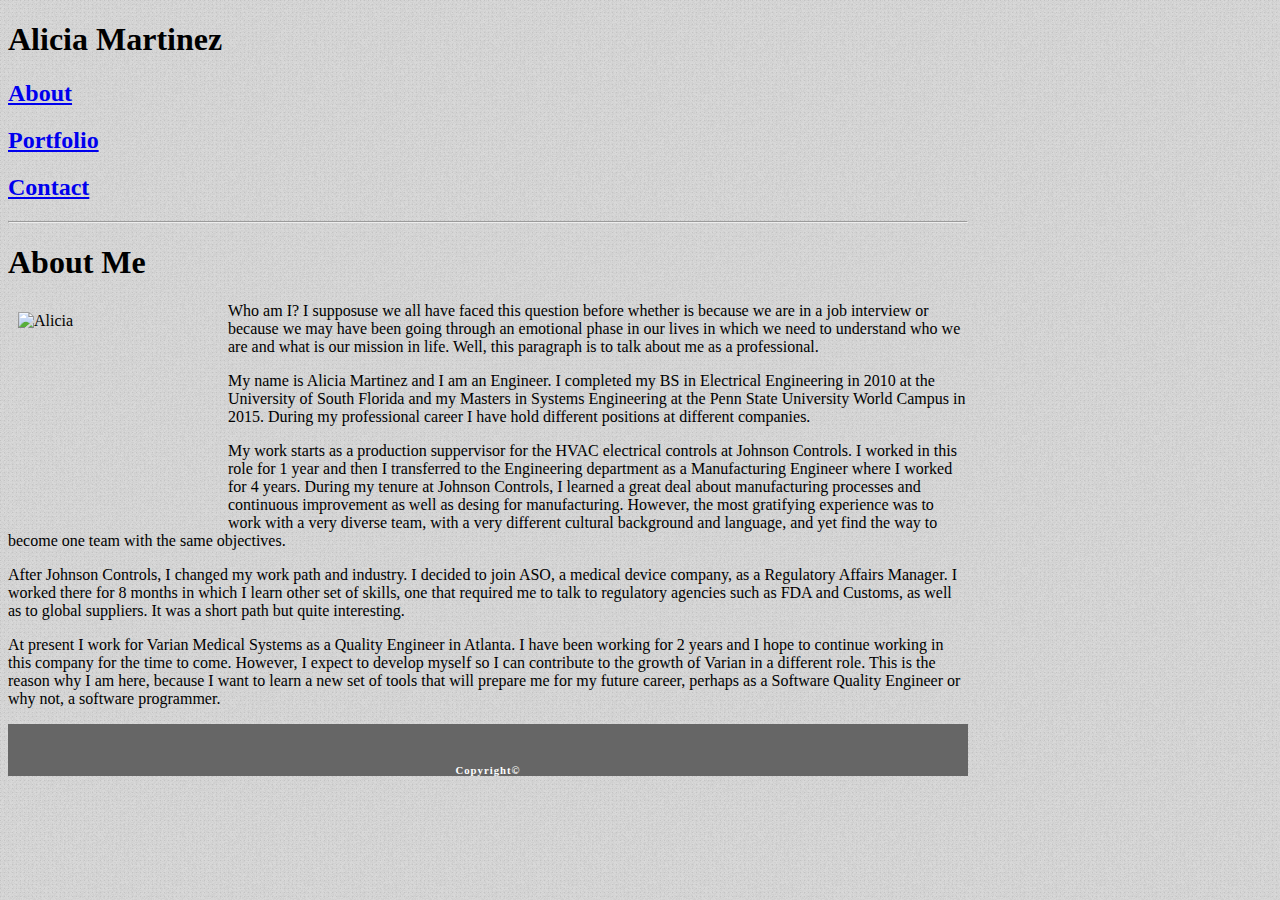
==== index.html @ dc86aa97 "Added updated style sheet and files" ====
<!--This html code is to write a paragraph about myself-->
<!DOCTYPE html>

<html lang="en-us">

    <head>
        <meta charset= "UTF-8">
        <title>My first porfolio project About Me</title>
        <link rel="stylesheet" href="assets/css/style.css">
    </head>

    <body>

        <header>
            <h1 class="box name"><strong>Alicia Martinez</strong></h1>
            <!--Need to add to the header links About, Portfolio and Contact-->
            <h2 class="box about"><a href="#">About</a></h2>
            <h2 class="box Portfolio"><a href="#">Portfolio</a></h2>
            <h2 class="box Contact"><a href="#">Contact</a></h2>
        </header>
        <hr>

        <div class="about-me">
            <h1><strong>About Me</strong></h1>
            <img scr="assets/images/profilepic.png" alt="Alicia"/>
            <!--<img> Add imgae about me, need to review code to insert images as I have not memorized it yet-->
            <p>Who am I? I supposuse we all have faced this question before whether is because we are in a job interview or because we may have been going through an emotional phase in our lives in which we need to understand who we are and what is our mission in life. Well, this paragraph is to talk about me as a professional.</p>
            <p>My name is Alicia Martinez and I am an Engineer. I completed my BS in Electrical Engineering in 2010 at the University of South Florida and my Masters in Systems Engineering at the Penn State University World Campus in 2015. During my professional career I have hold different positions at different companies.</p>
            <p>My work starts as a production suppervisor for the HVAC electrical controls at Johnson Controls. I worked in this role for 1 year and then I transferred to the Engineering department as a Manufacturing Engineer where I worked for 4 years. During my tenure at Johnson Controls, I learned a great deal about manufacturing processes and continuous improvement as well as desing for manufacturing. However, the most gratifying experience was to work with a very diverse team, with a very different cultural background and language, and yet find the way to become one team with the same objectives.</p>
            <p>After Johnson Controls, I changed my work path and industry. I decided to join ASO, a medical device company, as a Regulatory Affairs Manager. I worked there for 8 months in which I learn other set of skills, one that required me to talk to regulatory agencies such as FDA and Customs, as well as to global suppliers. It was a short path but quite interesting.</p>
            <p>At present I work for Varian Medical Systems as a Quality Engineer in Atlanta. I have been working for 2 years and I hope to continue working in this company for the time to come. However, I expect to develop myself so I can contribute to the growth of Varian in a different role. This is the reason why I am here, because I want to learn a new set of tools that will prepare me for my future career, perhaps as a Software Quality Engineer or why not, a software programmer.</p>
        </div>

        <footer>
            <h6>Copyright&copy;</h6>
        </footer>

    </body>
</html>
---- assets/css/style.css ----
/*This is to style my index.html file*/
body{
    width: 960px;
    background-image: url(../images/squared_metal/squared_metal.png);
}

header{

}

footer{
    border-top: 5px;
    border-top-color: #4aaaa5;
    text-align: center;
    background-color: #666666;
    padding-top: 15px;
    color: white;
    letter-spacing: 1px;
}

img{
    float: left;
    margin: 10px;
    width: 200px;
    height: 200px;
}
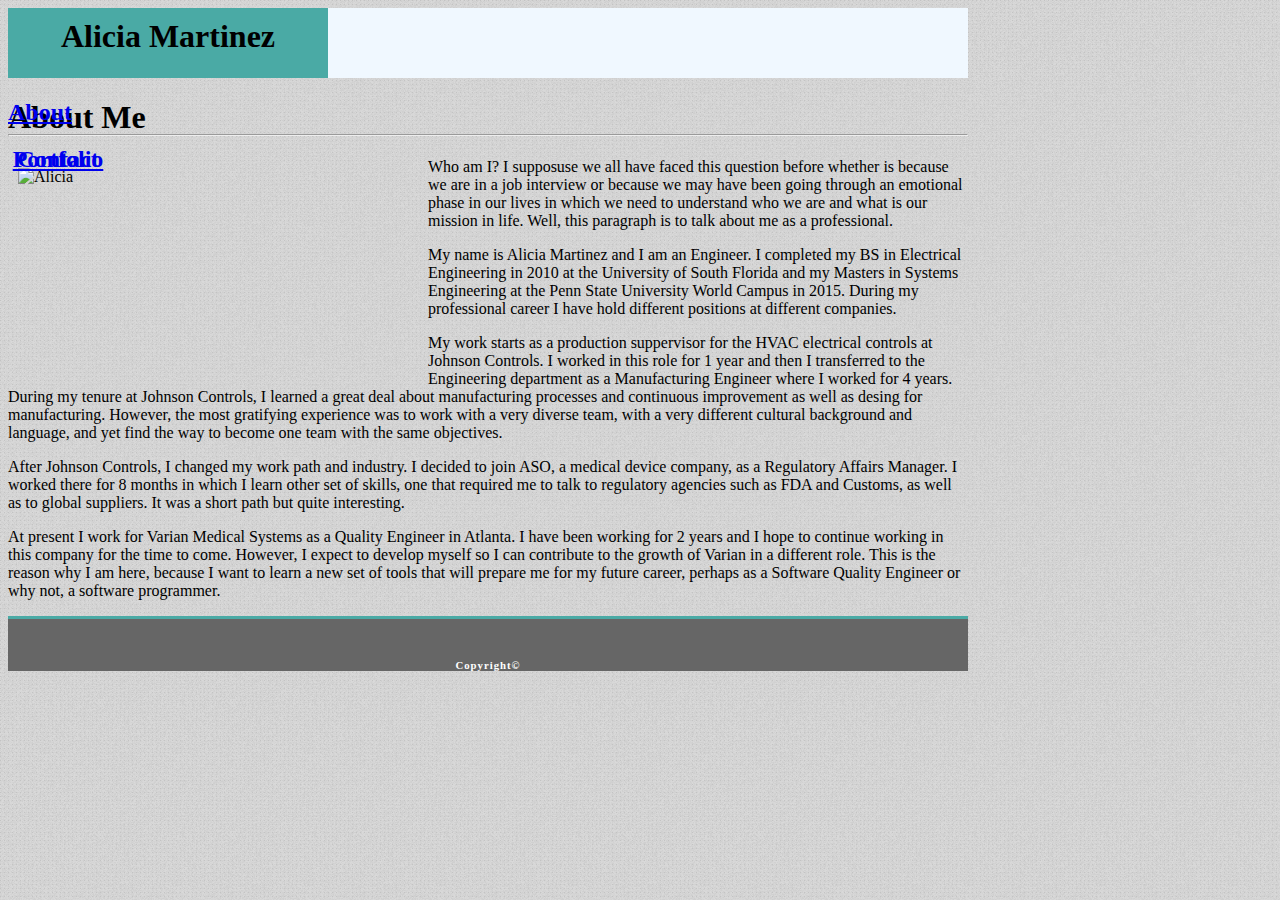
==== commit d8dee97e: "Added image" ====
--- a/index.html
+++ b/index.html
@@ -12,17 +12,18 @@
     <body>
 
         <header>
-            <h1 class="box name"><strong>Alicia Martinez</strong></h1>
+            <h1 class="name"><strong>Alicia Martinez</strong></h1>
             <!--Need to add to the header links About, Portfolio and Contact-->
             <h2 class="box about"><a href="#">About</a></h2>
             <h2 class="box Portfolio"><a href="#">Portfolio</a></h2>
             <h2 class="box Contact"><a href="#">Contact</a></h2>
+            <hr>
         </header>
-        <hr>
+        
 
         <div class="about-me">
             <h1><strong>About Me</strong></h1>
-            <img scr="assets/images/profilepic.png" alt="Alicia"/>
+            <img scr="../assets/images/" alt="Alicia"/>
             <!--<img> Add imgae about me, need to review code to insert images as I have not memorized it yet-->
             <p>Who am I? I supposuse we all have faced this question before whether is because we are in a job interview or because we may have been going through an emotional phase in our lives in which we need to understand who we are and what is our mission in life. Well, this paragraph is to talk about me as a professional.</p>
             <p>My name is Alicia Martinez and I am an Engineer. I completed my BS in Electrical Engineering in 2010 at the University of South Florida and my Masters in Systems Engineering at the Penn State University World Campus in 2015. During my professional career I have hold different positions at different companies.</p>
--- a/assets/css/style.css
+++ b/assets/css/style.css
@@ -1,19 +1,37 @@
 /*This is to style my index.html file*/
+*{
+    /*box-sizing: border-box;*/
+}
+
 body{
     width: 960px;
     background-image: url(../images/squared_metal/squared_metal.png);
 }
 
 header{
+    background-color: aliceblue;
+    width: 960px;
+    height: 70px; 
+}
 
+.name{
+    margin-top: 0px;
+    margin-left: 0px;
+    background-color: #4aaaa5;
+    width: 300px;
+    height: 50px;
+    text-align: center;
+    padding: 10px;
 }
 
 footer{
-    border-top: 5px;
+    margin-top: 15px;
+    border-top: 20px;
+    border-top: solid;
+    padding-top: 15px;
     border-top-color: #4aaaa5;
     text-align: center;
     background-color: #666666;
-    padding-top: 15px;
     color: white;
     letter-spacing: 1px;
 }
@@ -21,6 +39,24 @@
 img{
     float: left;
     margin: 10px;
-    width: 200px;
+    width: 400px;
     height: 200px;
-}+}
+
+.box{
+    width: 100px;
+    height: 30px;
+    text-align: center;
+}
+
+.about{
+    position: relative;
+    display: inline;
+}
+
+.Portfolio{
+    position:absolute;
+}
+.Contact{
+    position: absolute;
+}
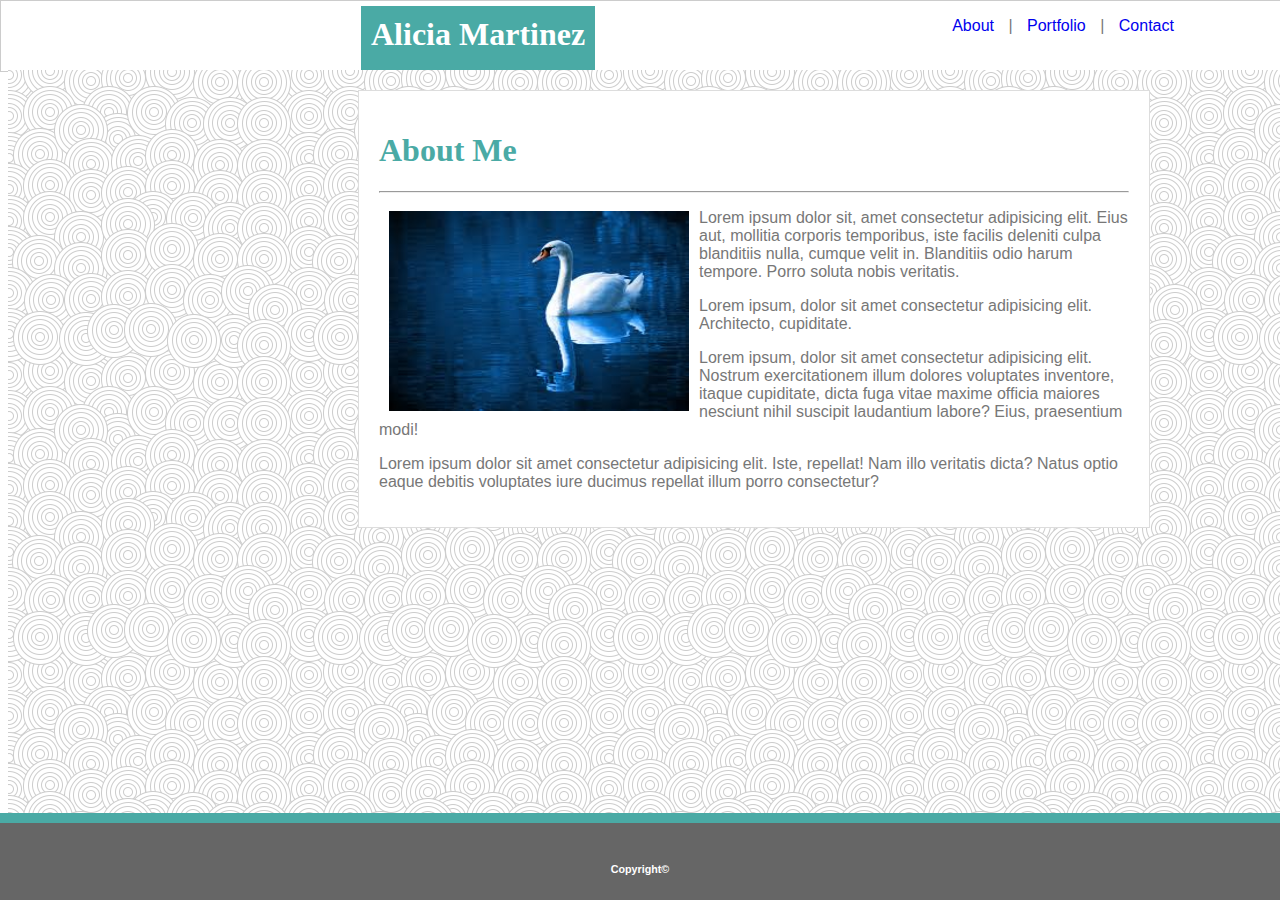
==== commit 9a2e8056: "Completed HW" ====
--- a/index.html
+++ b/index.html
@@ -3,37 +3,48 @@
 
 <html lang="en-us">
 
+<!--Metadata for program includes name of project and links to the css file(s)-->
     <head>
         <meta charset= "UTF-8">
         <title>My first porfolio project About Me</title>
         <link rel="stylesheet" href="assets/css/style.css">
     </head>
-
+<!--Body holds the entire content of the web page, it will be separated into three child sections: Header, Container, Footer-->
     <body>
 
+        <!--The header is the first container or block of the web page, this will be the same for all three pages. There are two elements (boxes) inside this header wrapper, the name container and the navigation container.-->
         <header>
-            <h1 class="name"><strong>Alicia Martinez</strong></h1>
-            <!--Need to add to the header links About, Portfolio and Contact-->
-            <h2 class="box about"><a href="#">About</a></h2>
-            <h2 class="box Portfolio"><a href="#">Portfolio</a></h2>
-            <h2 class="box Contact"><a href="#">Contact</a></h2>
-            <hr>
+            <!--Heading 1 with class name represents the first element of the header-->
+            <h1 class="name"><strong>Alicia Martinez</strong></h1> 
+            <!--This div is for the navigation bar which is part of the header-->
+            <div class="navigation">
+                <!--This unordered list is to create the elements of the navigation bar-->
+                <ul>
+                    <li class="navigation about"><a href="index.html">About</a></li> |
+                    <li class="navigation portfolio"><a href="portfolio.html" target="_blank">Portfolio</a></li> |
+                    <li class="navigation contact"><a href="contact.html" target="_blank">Contact</a></li>
+                </ul>
+            </div>         
         </header>
-        
-
-        <div class="about-me">
-            <h1><strong>About Me</strong></h1>
-            <img scr="../assets/images/" alt="Alicia"/>
-            <!--<img> Add imgae about me, need to review code to insert images as I have not memorized it yet-->
-            <p>Who am I? I supposuse we all have faced this question before whether is because we are in a job interview or because we may have been going through an emotional phase in our lives in which we need to understand who we are and what is our mission in life. Well, this paragraph is to talk about me as a professional.</p>
-            <p>My name is Alicia Martinez and I am an Engineer. I completed my BS in Electrical Engineering in 2010 at the University of South Florida and my Masters in Systems Engineering at the Penn State University World Campus in 2015. During my professional career I have hold different positions at different companies.</p>
-            <p>My work starts as a production suppervisor for the HVAC electrical controls at Johnson Controls. I worked in this role for 1 year and then I transferred to the Engineering department as a Manufacturing Engineer where I worked for 4 years. During my tenure at Johnson Controls, I learned a great deal about manufacturing processes and continuous improvement as well as desing for manufacturing. However, the most gratifying experience was to work with a very diverse team, with a very different cultural background and language, and yet find the way to become one team with the same objectives.</p>
-            <p>After Johnson Controls, I changed my work path and industry. I decided to join ASO, a medical device company, as a Regulatory Affairs Manager. I worked there for 8 months in which I learn other set of skills, one that required me to talk to regulatory agencies such as FDA and Customs, as well as to global suppliers. It was a short path but quite interesting.</p>
-            <p>At present I work for Varian Medical Systems as a Quality Engineer in Atlanta. I have been working for 2 years and I hope to continue working in this company for the time to come. However, I expect to develop myself so I can contribute to the growth of Varian in a different role. This is the reason why I am here, because I want to learn a new set of tools that will prepare me for my future career, perhaps as a Software Quality Engineer or why not, a software programmer.</p>
+       
+        <!--This div is the wrapper that contains the main content box, this wrapper extends to the complete height of the content section.-->
+        <div class="wrapper">
+            <!--The maincontent div is a container for the contents title, images and text-->
+            <div class="maincontent">
+                <h1><strong>About Me</strong></h1>
+                <hr>
+                <img class="mypic" src="assets/images/swan.jpg" alt="Alicia"/>
+            
+                <p>Lorem ipsum dolor sit, amet consectetur adipisicing elit. Eius aut, mollitia corporis temporibus, iste facilis deleniti culpa blanditiis nulla, cumque velit in. Blanditiis odio harum tempore. Porro soluta nobis veritatis.</p>
+                <p>Lorem ipsum, dolor sit amet consectetur adipisicing elit. Architecto, cupiditate.</p>
+                <p>Lorem ipsum, dolor sit amet consectetur adipisicing elit. Nostrum exercitationem illum dolores voluptates inventore, itaque cupiditate, dicta fuga vitae maxime officia maiores nesciunt nihil suscipit laudantium labore? Eius, praesentium modi!</p>
+                <p>Lorem ipsum dolor sit amet consectetur adipisicing elit. Iste, repellat! Nam illo veritatis dicta? Natus optio eaque debitis voluptates iure ducimus repellat illum porro consectetur?</p>
+            </div>               
         </div>
 
+        <!--This footer is shared by all three pages and is a sticky footer, which means will remain at the bottom of the page regardless of wether the page expands or shrinks.-->
         <footer>
-            <h6>Copyright&copy;</h6>
+            <h6 class="copy">Copyright&copy;</h6>
         </footer>
 
     </body>
--- a/assets/css/style.css
+++ b/assets/css/style.css
@@ -1,62 +1,125 @@
-/*This is to style my index.html file*/
-*{
-    /*box-sizing: border-box;*/
-}
+/*This is to style my index.html file, contact.html and portfolio.html*/
 
 body{
-    width: 960px;
-    background-image: url(../images/squared_metal/squared_metal.png);
+    box-sizing: border-box;
+    font-family: Arial, Helvetica, sans-serif;
+    color: #777777;
 }
 
 header{
-    background-color: aliceblue;
-    width: 960px;
+    background-color: #ffffff;
     height: 70px; 
+    border: 1px #cccccc solid;
+    position: fixed;
+    top: 0px;
+    left: 0px;
+    width: 100%;
 }
 
 .name{
-    margin-top: 0px;
-    margin-left: 0px;
+    color: white;
     background-color: #4aaaa5;
-    width: 300px;
     height: 50px;
     text-align: center;
     padding: 10px;
+    float: left;
+    margin: 5px 250px 0px 360px;
+}
+
+.navigation{
+    display: inline;
+    word-spacing: 10px;
+    text-align: center; 
+}
+
+a{
+    text-decoration: none;
+}
+
+a:hover{
+    background-color: #20b2aa;
+}
+
+.wrapper{
+    background-image: url("../images/swirl_pattern/swirl_pattern.png");
+    height: 100%;
+    width: 100%;
+    position: fixed;
+    top: 70px;
+}
+
+.maincontent{
+    max-width: 750px;
+    height: auto;
+    border: #dddddd 1px solid;
+    background-color: #ffffff;
+    padding: 20px;
+    position: relative;
+    top: 20px;
+    margin-left: 350px;
+}
+
+h1{
+    color: #4aaaa5;
+    font-family: Georgia, 'Times New Roman', Times, serif;
 }
 
 footer{
-    margin-top: 15px;
-    border-top: 20px;
-    border-top: solid;
+    position:fixed;
+    left: 0px;
+    bottom: 0px;
+    width: 100%;
+    border-top: 10px #4aaaa5 solid;
     padding-top: 15px;
-    border-top-color: #4aaaa5;
     text-align: center;
     background-color: #666666;
     color: white;
-    letter-spacing: 1px;
 }
 
-img{
-    float: left;
+.mypic{
+    float: left; 
     margin: 10px;
-    width: 400px;
+    width: 300px;
     height: 200px;
 }
 
-.box{
-    width: 100px;
-    height: 30px;
-    text-align: center;
+button{
+    background-color: #4aaaa5;
+    color: white;
+    position: absolute;
+    left: 20px;
+    bottom: 10px;
+    border: #44aaaa 1px solid;
+    padding: 5px 10px 5px 10px;
 }
 
-.about{
-    position: relative;
-    display: inline;
+.input{
+    width: 100%;
 }
 
-.Portfolio{
-    position:absolute;
+.image{
+    width: 200px;
+    height: 150px;
+    padding: 15px 10px 15px 5px; 
 }
-.Contact{
+
+.gallery-set{
+    width: 66%;
+    position: relative;
+}
+
+.image-set{
+  position: relative;
+  display: inline;
+}
+
+.title-img{
+    color: white;
+    background-color: #4aaaa5;
+    text-align: center;
     position: absolute;
-}
+    bottom: 30px;
+    left: 5px;
+    width: 200px;
+    padding: 8px 0px 8px 0px
+}